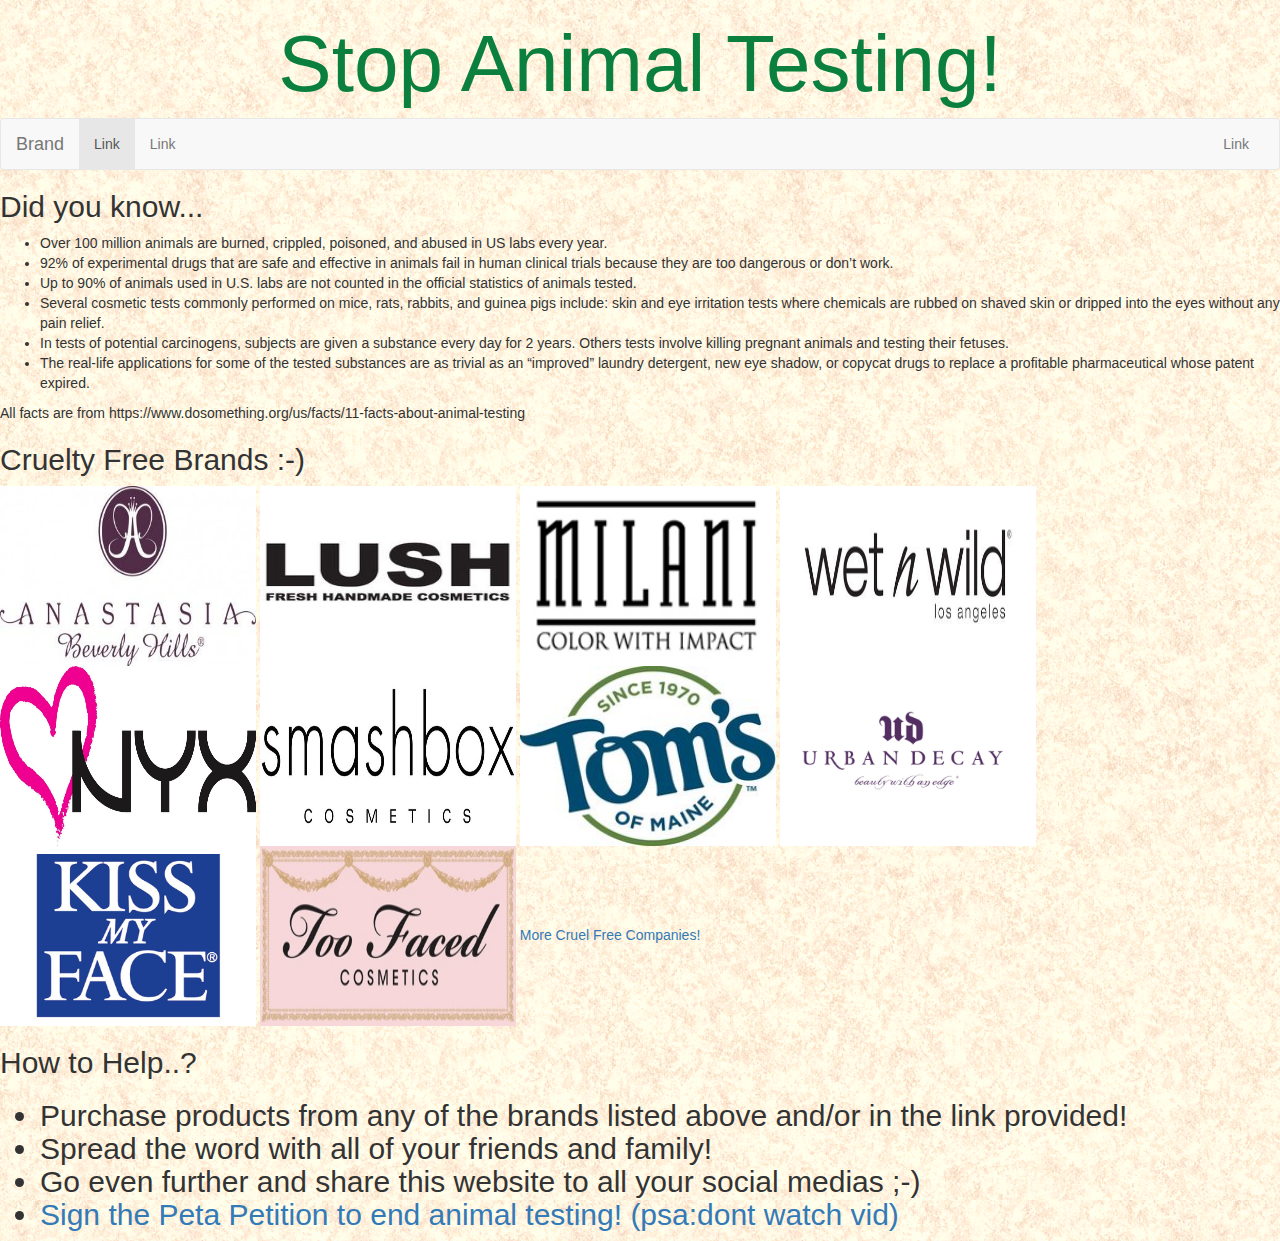
==== passion.html @ 4289e806 "Add HTML and start Bootstrap" ====
<DOCTYPE! html>
<html>
	<head>
	<title>Passion</title>
 	<link rel="stylesheet" href="https://maxcdn.bootstrapcdn.com/bootstrap/3.3.6/css/bootstrap.min.css"> 
	<link rel="stylesheet" href="css/passion.css">
	</head>
	<body>
		<h1>Stop Animal Testing!</h1>
		<nav class="navbar navbar-default">
  <div class="container-fluid">
    <!-- Brand and toggle get grouped for better mobile display -->
    <div class="navbar-header">
      <button type="button" class="navbar-toggle collapsed" data-toggle="collapse" data-target="#bs-example-navbar-collapse-1" aria-expanded="false">
        <span class="sr-only">Toggle navigation</span>
        <span class="icon-bar"></span>
        <span class="icon-bar"></span>
        <span class="icon-bar"></span>
      </button>
      <a class="navbar-brand" href="#">Brand</a>
    </div>

    <!-- Collect the nav links, forms, and other content for toggling -->
    <div class="collapse navbar-collapse" id="bs-example-navbar-collapse-1">
      <ul class="nav navbar-nav">
        <li class="active"><a href="#">Link <span class="sr-only">(current)</span></a></li>
        <li><a href="#">Link</a></li>
        
      </ul>
      
      <ul class="nav navbar-nav navbar-right">
        <li><a href="#">Link</a></li>
        
      </ul>
    </div><!-- /.navbar-collapse -->
  </div><!-- /.container-fluid -->
</nav>
		<h2> Did you know...</h2>
		<ul>
			<li>Over 100 million animals are burned, crippled, poisoned, and abused in US labs every year.</li>
			<li>92% of experimental drugs that are safe and effective in animals fail in human clinical trials because they are too dangerous or don’t work.</li>
			<li>Up to 90% of animals used in U.S. labs are not counted in the official statistics of animals tested.</li>
			<li>Several cosmetic tests commonly performed on mice, rats, rabbits, and guinea pigs include: skin and eye irritation tests where chemicals are rubbed on shaved skin or dripped into the eyes without any pain relief.</li>
			<li>In tests of potential carcinogens, subjects are given a substance every day for 2 years. Others tests involve killing pregnant animals and testing their fetuses.</li>
			<li>The real-life applications for some of the tested substances are as trivial as an “improved” laundry detergent, new eye shadow, or copycat drugs to replace a profitable pharmaceutical whose patent expired.</li>
		</ul>
		<h10> All facts are from https://www.dosomething.org/us/facts/11-facts-about-animal-testing</h10>
		<h2> Cruelty Free Brands :-) </h2>

		<img src="images/abh.jpg"> 
		<img src="images/lush.jpg">
		<img src="images/milani2.jpg">
		<img src="images/wetnwild.jpg">
		<img src="images/nyxlogo.jpg">
		<img src="images/smash.jpg">
		<img src="images/toms.jpg">
		<img src="images/UrbanDecay.jpg">
		<img src="images/KissMyFace_logo_2x.png">
		<img src="images/TooFaced400.jpg">
		<a href="http://features.peta2.com/shopcrueltyfree/cruelty_free_companies_search.aspx?Donottest=8&Product=0&Dotest=-1&Regchange=-1&Country=-1&Keyword=">More Cruel Free Companies!</a>

		<h2> How to Help..?<h2>
		<ul>
			<li> Purchase products from any of the brands listed above and/or in the link provided!</li>
			<li> Spread the word with all of your friends and family! </li>
			<li> Go even further and share this website to all your social medias ;-) </li>
			<li> <a href="http://features.peta.org/stop-animal-testing/#slide3">Sign the Peta Petition to end animal testing! (psa:dont watch vid)</a></li>

		<div class="container">
		
			
		</div>
	</body>
---- css/passion.css ----
img{
	width: 20%;
	height: 20%;
}
h1{
	text-align: center;
	color: #0B803E;
	font-size: 80px;
}
body{
	background-image: url("../images/beige.jpg")
}
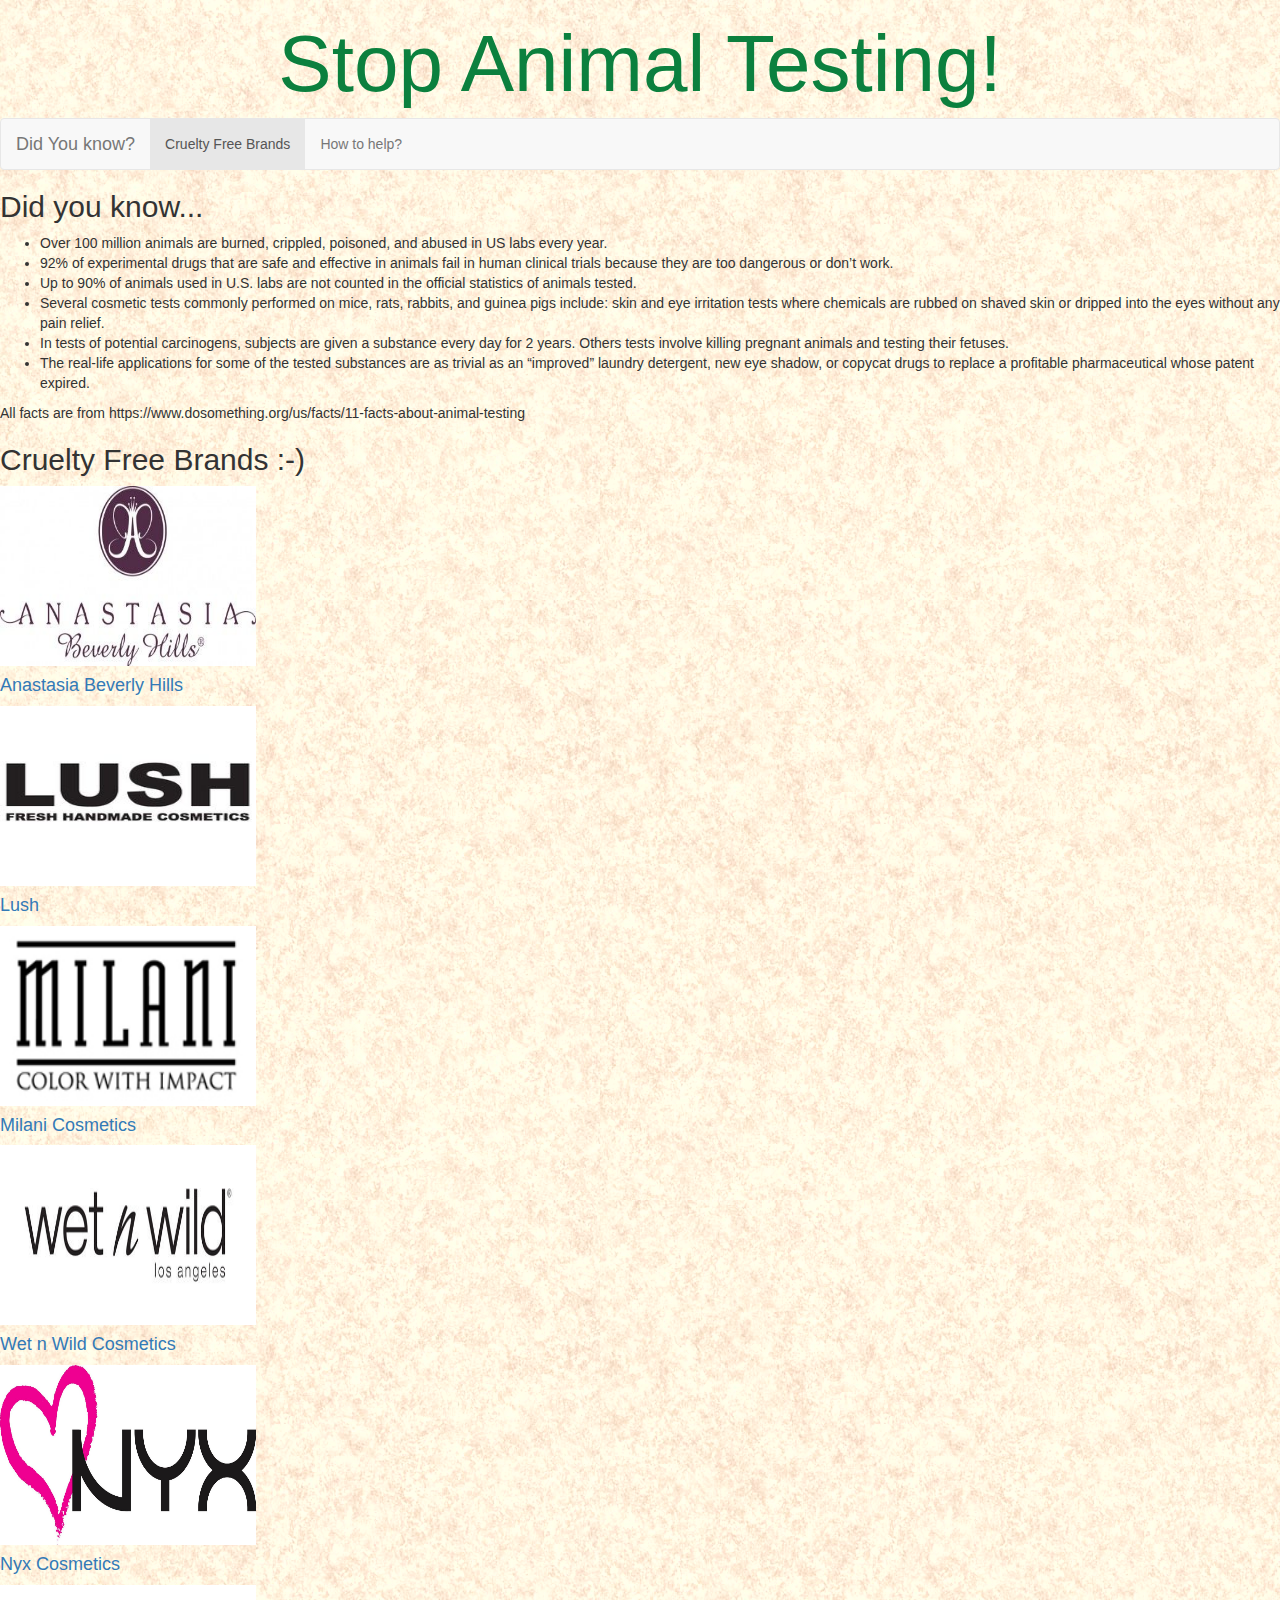
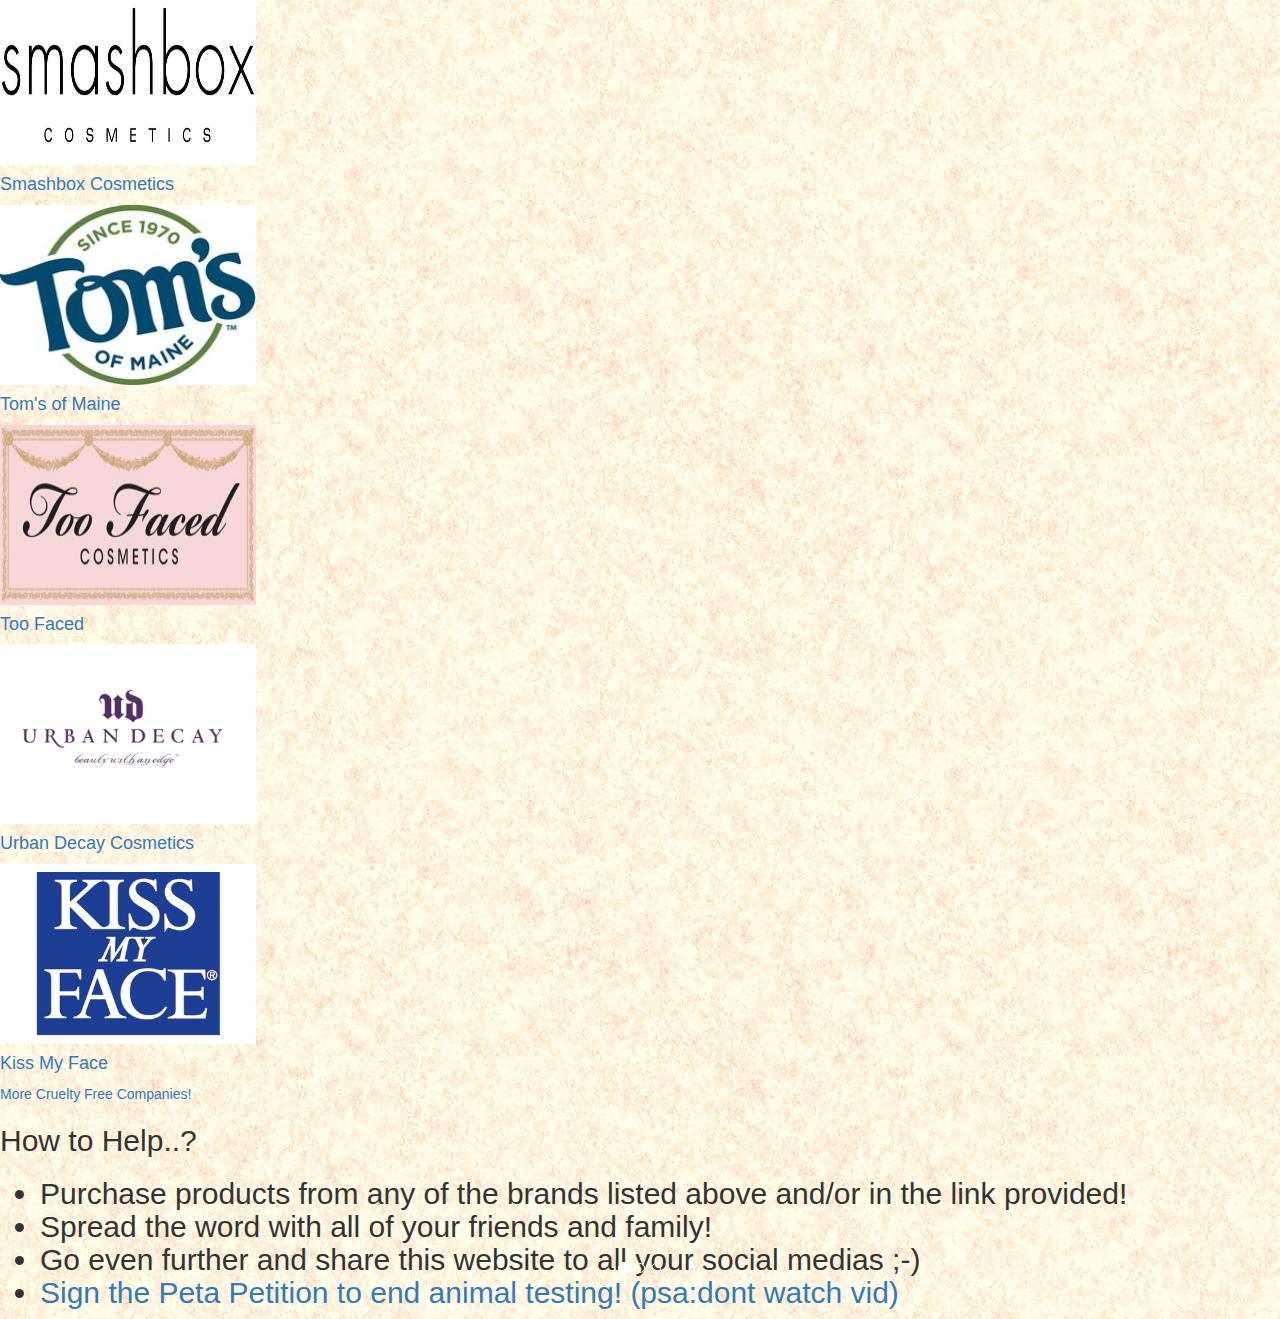
==== commit 6a46aaec: "Add bootstrap" ====
--- a/passion.html
+++ b/passion.html
@@ -17,24 +17,25 @@
         <span class="icon-bar"></span>
         <span class="icon-bar"></span>
       </button>
-      <a class="navbar-brand" href="#">Brand</a>
+      <a class="navbar-brand" href="#dyk">Did You know?</a>
     </div>
 
     <!-- Collect the nav links, forms, and other content for toggling -->
     <div class="collapse navbar-collapse" id="bs-example-navbar-collapse-1">
       <ul class="nav navbar-nav">
-        <li class="active"><a href="#">Link <span class="sr-only">(current)</span></a></li>
-        <li><a href="#">Link</a></li>
+        <li class="active"><a href="#cfb">Cruelty Free Brands<span class="sr-only">(current)</span></a></li>
+        <li><a href="#hth">How to help?</a></li>
         
       </ul>
       
-      <ul class="nav navbar-nav navbar-right">
-        <li><a href="#">Link</a></li>
-        
+      <!-- <ul class="nav navbar-nav navbar-right">
+        <li><a href="#cfb">Cruelty Free Brands</a></li>
+         -->
       </ul>
     </div><!-- /.navbar-collapse -->
   </div><!-- /.container-fluid -->
 </nav>
+		<a name = "dyk"></a>
 		<h2> Did you know...</h2>
 		<ul>
 			<li>Over 100 million animals are burned, crippled, poisoned, and abused in US labs every year.</li>
@@ -45,20 +46,142 @@
 			<li>The real-life applications for some of the tested substances are as trivial as an “improved” laundry detergent, new eye shadow, or copycat drugs to replace a profitable pharmaceutical whose patent expired.</li>
 		</ul>
 		<h10> All facts are from https://www.dosomething.org/us/facts/11-facts-about-animal-testing</h10>
+
+		<a name= "cfb"></a>
 		<h2> Cruelty Free Brands :-) </h2>
+		
 
-		<img src="images/abh.jpg"> 
-		<img src="images/lush.jpg">
-		<img src="images/milani2.jpg">
-		<img src="images/wetnwild.jpg">
-		<img src="images/nyxlogo.jpg">
-		<img src="images/smash.jpg">
-		<img src="images/toms.jpg">
-		<img src="images/UrbanDecay.jpg">
-		<img src="images/KissMyFace_logo_2x.png">
-		<img src="images/TooFaced400.jpg">
-		<a href="http://features.peta2.com/shopcrueltyfree/cruelty_free_companies_search.aspx?Donottest=8&Product=0&Dotest=-1&Regchange=-1&Country=-1&Keyword=">More Cruel Free Companies!</a>
 
+		<div id="myCarousel" class="carousel slide">
+    <ol class="carousel-indicators">
+        <li data-target="#myCarousel" data-slide-to="0" class="active"></li>
+        <li data-target="#myCarousel" data-slide-to="1"></li>
+        <li data-target="#myCarousel" data-slide-to="2"></li>
+    </ol>
+    <div class="abh-item">
+        <div class="abh">
+            <a href="http://www.anastasiabeverlyhills.com/"> 
+                <img src="images/abh.jpg"/>
+
+                <div class="abh-caption">
+                    <h4>Anastasia Beverly Hills</h4>
+                    
+                </div>
+            </a>
+        </div>
+
+        <div class="lush-item">
+       		<div class="lush">
+            		<a href="http://www.lushusa.com/"> 
+                		<img src="images/lush.jpg">
+
+               		 <div class="lush-caption">
+                    		<h4>Lush</h4>
+                    
+               		 </div>
+	            	</a>
+	        </div>
+
+ <div class="milani-item">
+       		<div class="milani">
+            		<a href="https://milanicosmetics.com/"> 
+                		<img src="images/milani2.jpg">
+
+               		 <div class="milani-caption">
+                    		<h4>Milani Cosmetics</h4>
+                    
+               		 </div>
+	            	</a>
+	        </div>
+ <div class="wetnwild-item">
+       		<div class="wetnwild">
+            		<a href="http://www.wetnwildbeauty.com/"> 
+                		<img src="images/wetnwild.jpg">
+
+
+               		 <div class="wetnwild-caption">
+                    		<h4>Wet n Wild Cosmetics</h4>
+                    
+               		 </div>
+	            	</a>
+	        </div>
+ <div class="nyx-item">
+       		<div class="nyx">
+            		<a href="http://www.nyxcosmetics.com/"> 
+                		<img src="images/nyxlogo.jpg">
+
+               		 <div class="nyx-caption">
+                    		<h4>Nyx Cosmetics</h4>
+                    
+               		 </div>
+	            	</a>
+	        </div>
+ <div class="smashbox-item">
+       		<div class="smashbox">
+            		<a href="http://www.smashbox.com/"> 
+                		<img src="images/smash.jpg">
+               		 <div class="smashbox-caption">
+                    		<h4>Smashbox Cosmetics </h4>
+                    
+               		 </div>
+	            	</a>
+	        </div>
+ <div class="toms-item">
+       		<div class="toms">
+            		<a href="http://www.tomsofmaine.com/home"> 
+                		<img src="images/toms.jpg">
+
+               		 <div class="toms-caption">
+                    		<h4>Tom's of Maine</h4> 
+                    
+               		 </div>
+	            	</a>
+	        </div>
+ <div class="toofaced-item">
+       		<div class="toofaced">
+            		<a href="https://www.toofaced.com/"> 
+                		<img src="images/TooFaced400.jpg">
+
+               		 <div class="toofaced-caption">
+                    		<h4>Too Faced</h4>
+                    
+               		 </div>
+	            	</a>
+	        </div>
+ <div class="urbandecay-item">
+       		<div class="urbandecay">
+            		<a href="http://www.urbandecay.com/"> 
+                		<img src="images/UrbanDecay.jpg">
+
+
+               		 <div class="urbandecay-caption">
+                    		<h4>Urban Decay Cosmetics</h4>
+                    
+               		 </div>
+	            	</a>
+	        </div>	        	        	        	        	        	       
+ <div class="kissmyface-item">
+       		<div class="kissmyface">
+            		<a href="http://www.kissmyface.com/"> 
+                		<img src="images/KissMyFace_logo_2x.png">
+
+               		 <div class="kissmyface-caption">
+                    		<h4>Kiss My Face</h4>
+                    
+               		 </div>
+	            	</a>
+	        </div>
+
+		
+		
+		
+				
+		
+		
+				
+	
+		<a href="http://features.peta2.com/shopcrueltyfree/cruelty_free_companies_search.aspx?Donottest=8&Product=0&Dotest=-1&Regchange=-1&Country=-1&Keyword=">More Cruelty Free Companies!</a>
+		<a name="hth"></a>
 		<h2> How to Help..?<h2>
 		<ul>
 			<li> Purchase products from any of the brands listed above and/or in the link provided!</li>
--- a/css/passion.css
+++ b/css/passion.css
@@ -9,4 +9,8 @@
 }
 body{
 	background-image: url("../images/beige.jpg")
+}
+.col-lg-4 {
+    margin-left:10px;
+    margin-right:10px;
 }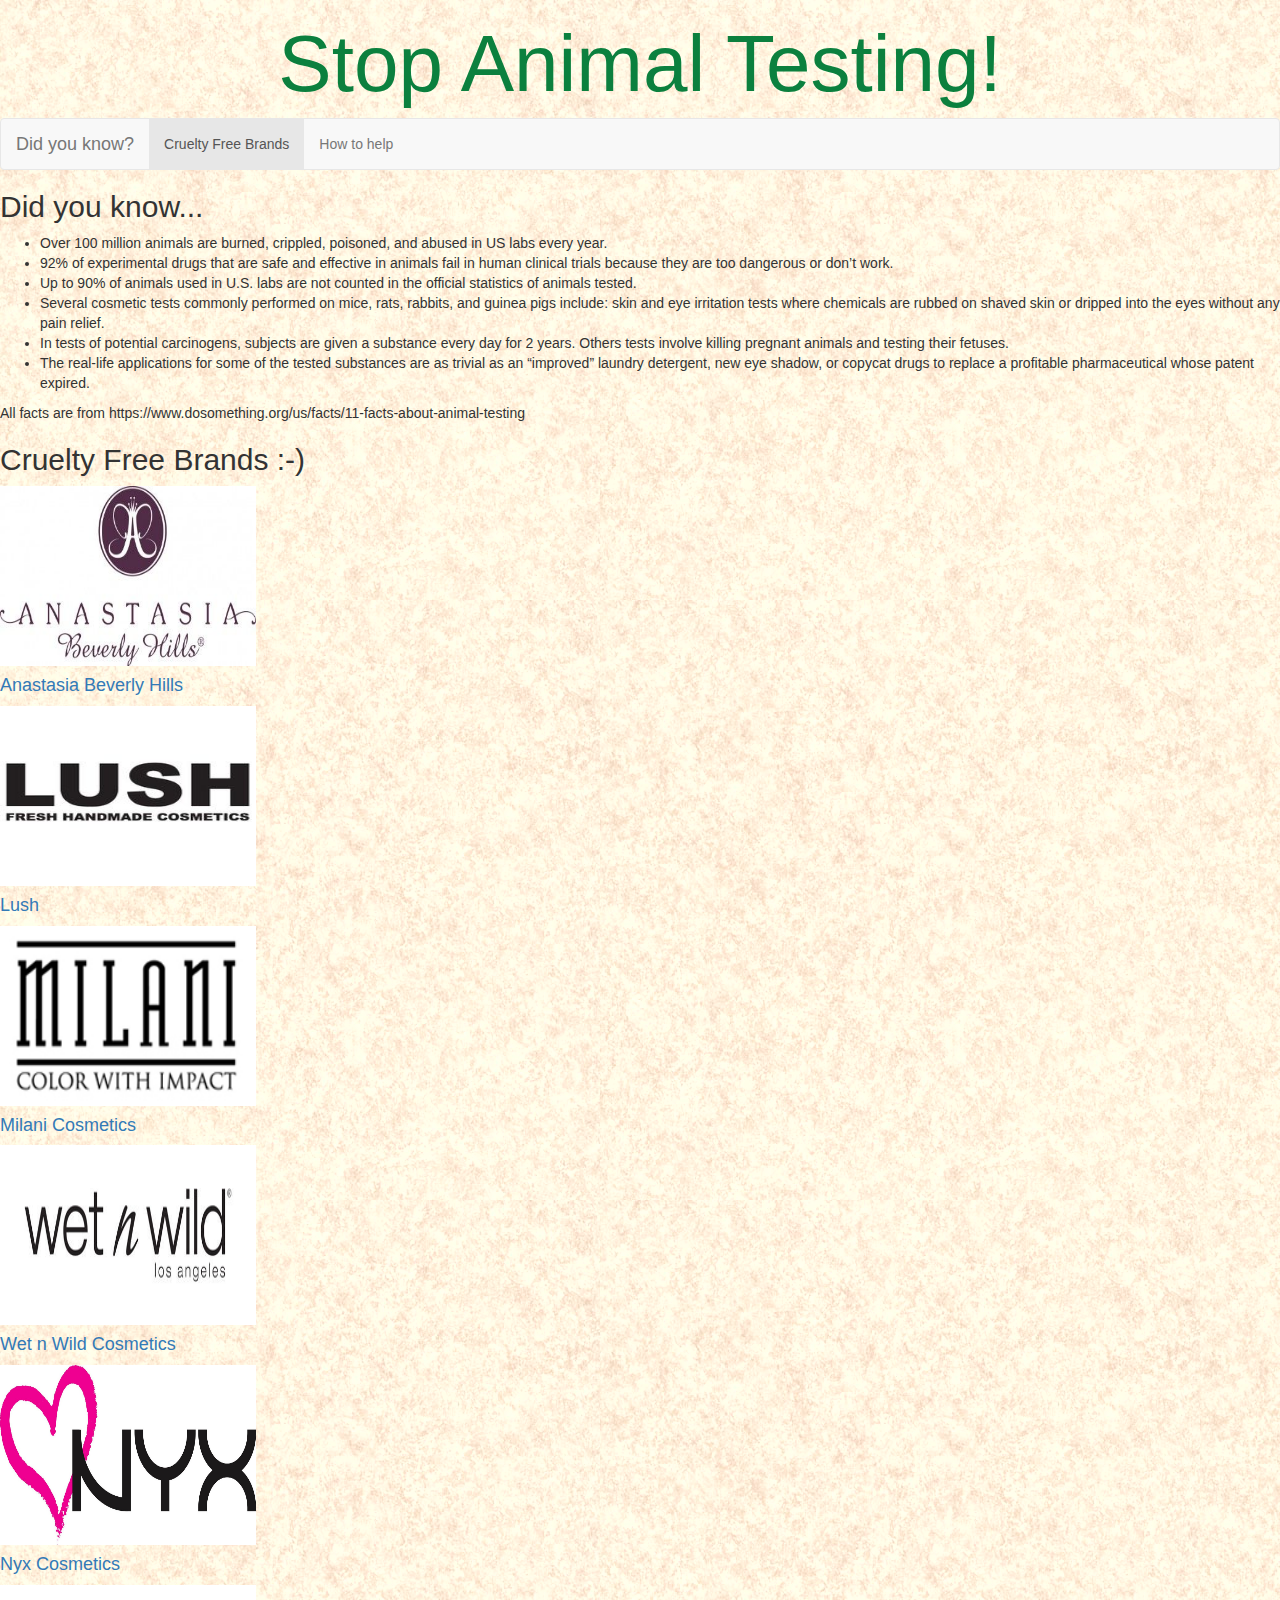
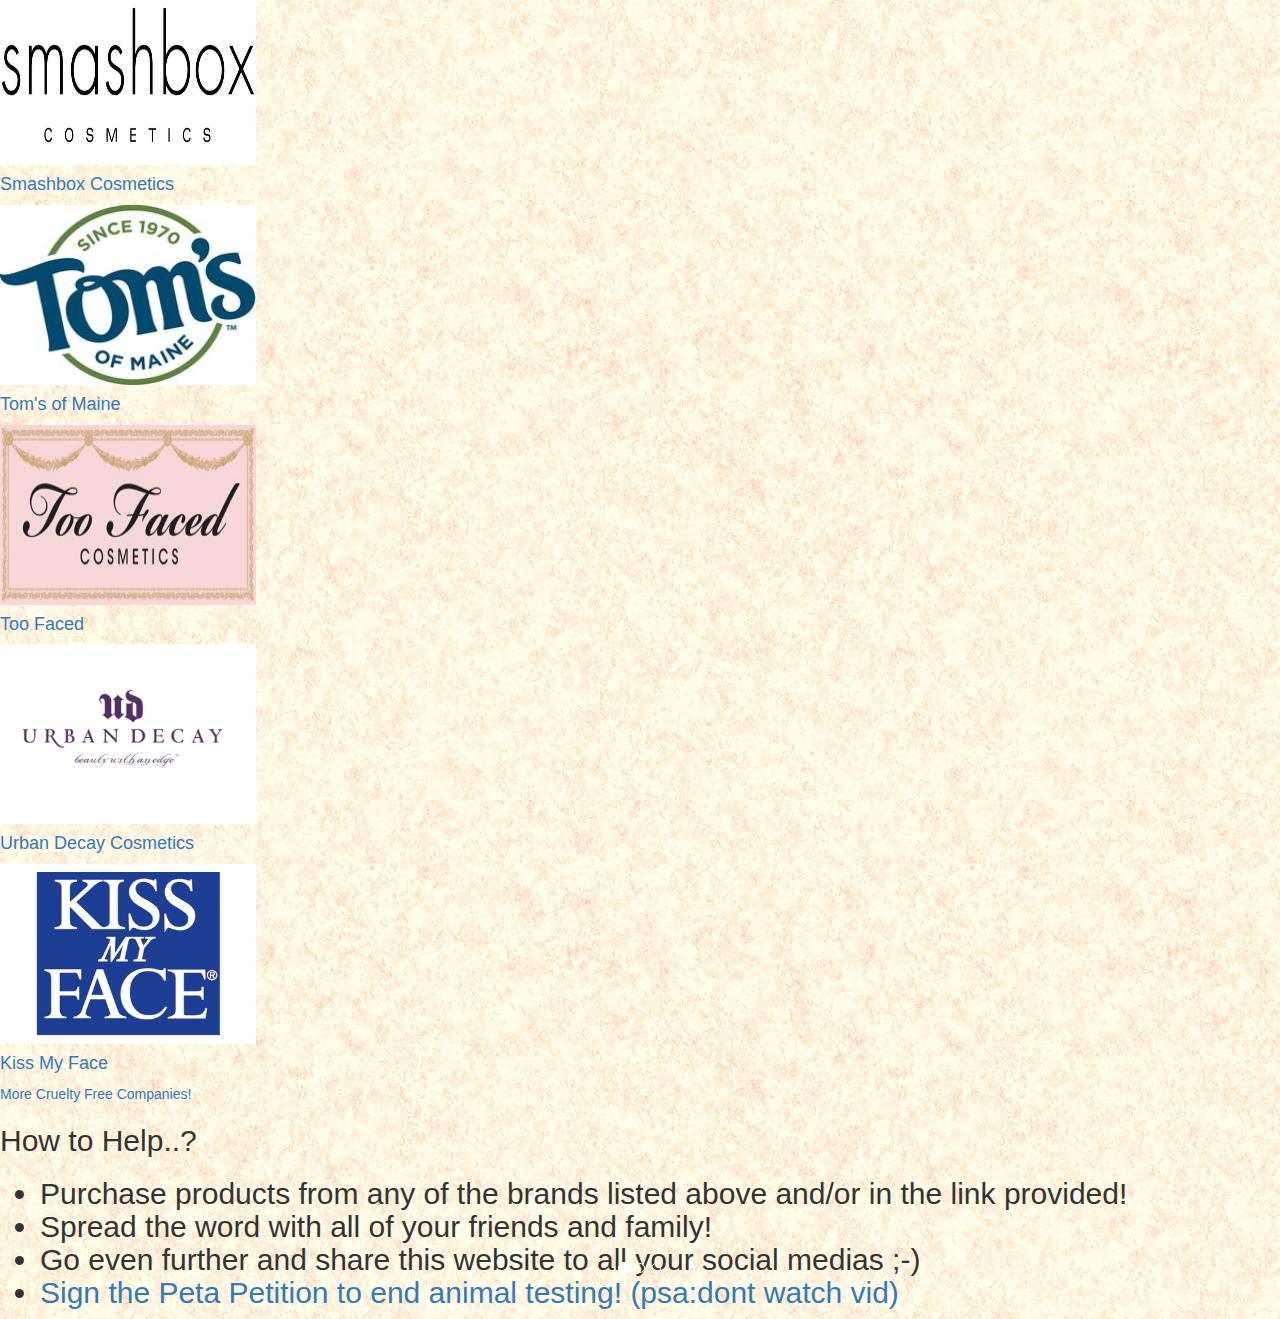
==== commit 227e4c5c: "Add read more button" ====
--- a/passion.html
+++ b/passion.html
@@ -17,14 +17,14 @@
         <span class="icon-bar"></span>
         <span class="icon-bar"></span>
       </button>
-      <a class="navbar-brand" href="#dyk">Did You know?</a>
+      <a class="navbar-brand" href="#dyk">Did you know?</a>
     </div>
 
     <!-- Collect the nav links, forms, and other content for toggling -->
     <div class="collapse navbar-collapse" id="bs-example-navbar-collapse-1">
       <ul class="nav navbar-nav">
         <li class="active"><a href="#cfb">Cruelty Free Brands<span class="sr-only">(current)</span></a></li>
-        <li><a href="#hth">How to help?</a></li>
+        <li><a href="#hth">How to help</a></li>
         
       </ul>
       
--- a/css/passion.css
+++ b/css/passion.css
@@ -10,7 +10,3 @@
 body{
 	background-image: url("../images/beige.jpg")
 }
-.col-lg-4 {
-    margin-left:10px;
-    margin-right:10px;
-}